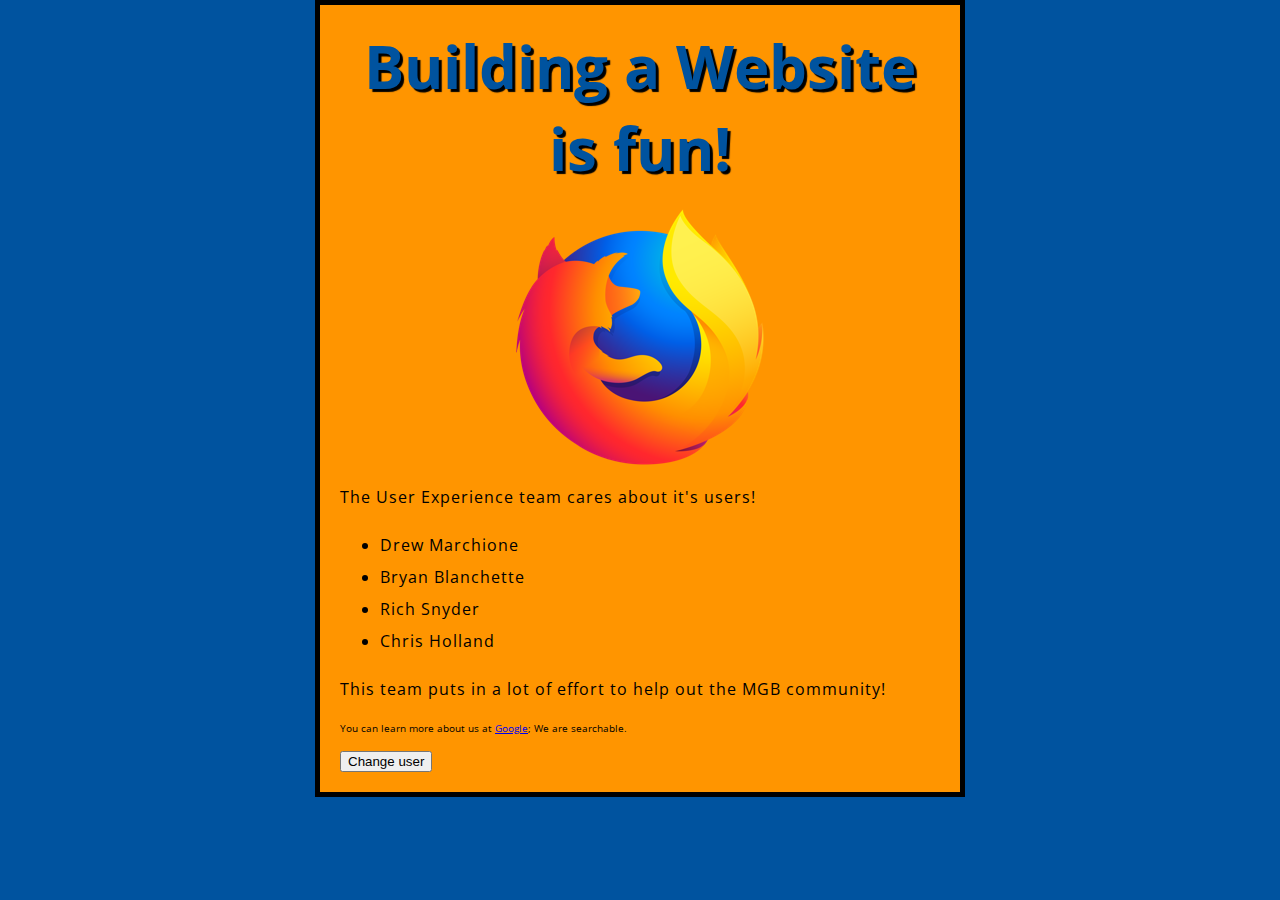
==== index.html @ a2e6f5fb "Rename to Index" ====
<!DOCTYPE html>
<html>
  <head>
    <meta charset="utf-8">
    <title>My test page</title>
    <link rel="stylesheet" type="text/css" href="styles/style.css">
    <link href="https://fonts.googleapis.com/css?family=Open+Sans" rel="stylesheet">
  </head>
  <body>
    <h1>Building a Website is fun!</h1>

    <img src="images/firefox-icon.png" alt="The Mozilla Firefox Icon">

    <p>The User Experience team cares about it's users!</p>

    <ul>
      <li>Drew Marchione</li>
      <li>Bryan Blanchette</li>
      <li>Rich Snyder</li>
      <li>Chris Holland</li>
    </ul>

<p>This team puts in a lot of effort to help out the MGB community!</p

<p>You can learn more about us at <a href="https://www.google.com">Google</a>; We are searchable.</p>

<button>Change user</button>

<script src="scripts/main.js"></script>

  </body>
</html>
---- styles/style.css ----
html {
  font-size: 10px; /* px means "pixels": the base font size is now 10 pixels high  */
  font-family: "Open Sans", sans-serif; /* this should be the rest of the output you got from Google fonts */
  background-color: #00539F;
}

h1 {
  font-size: 60px;
  text-align: center;
  margin: 0;
  padding: 20px 0;
  color: #00539F;
  text-shadow: 3px 3px 1px black;
}


p, li {
  font-size: 16px;
  line-height: 2;
  letter-spacing: 1px;
}

body {
  width: 600px;
  margin: 0 auto;
  background-color: #FF9500;
  padding: 0 20px 20px 20px;
  border: 5px solid black;
}

img {
  display: block;
  margin: 0 auto;
}

/* Test Comment
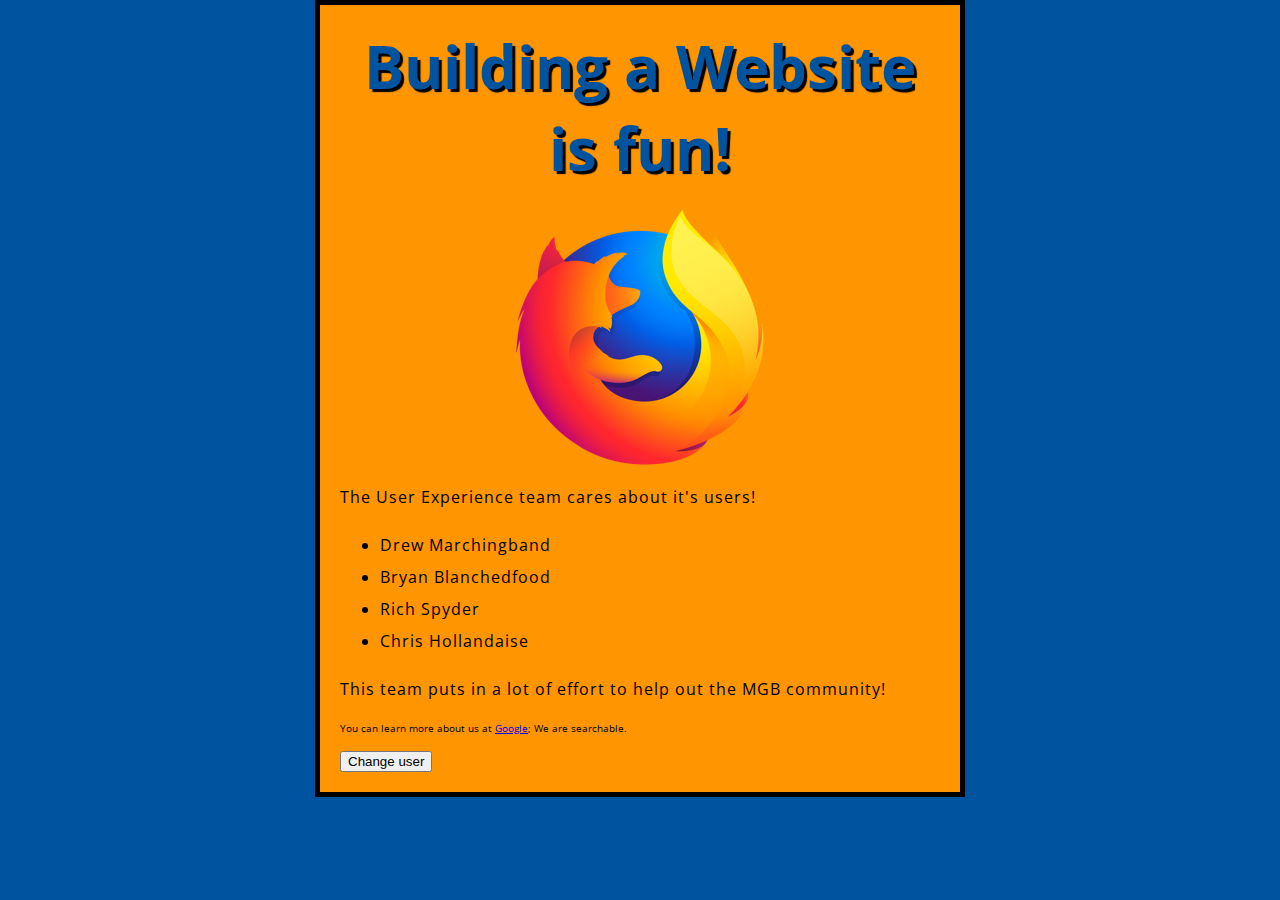
==== commit 88d8827b: "Branch 1 Commit 1" ====
--- a/index.html
+++ b/index.html
@@ -14,10 +14,10 @@
     <p>The User Experience team cares about it's users!</p>
 
     <ul>
-      <li>Drew Marchione</li>
-      <li>Bryan Blanchette</li>
-      <li>Rich Snyder</li>
-      <li>Chris Holland</li>
+      <li>Drew Marchingband</li>
+      <li>Bryan Blanchedfood</li>
+      <li>Rich Spyder</li>
+      <li>Chris Hollandaise</li>
     </ul>
 
 <p>This team puts in a lot of effort to help out the MGB community!</p
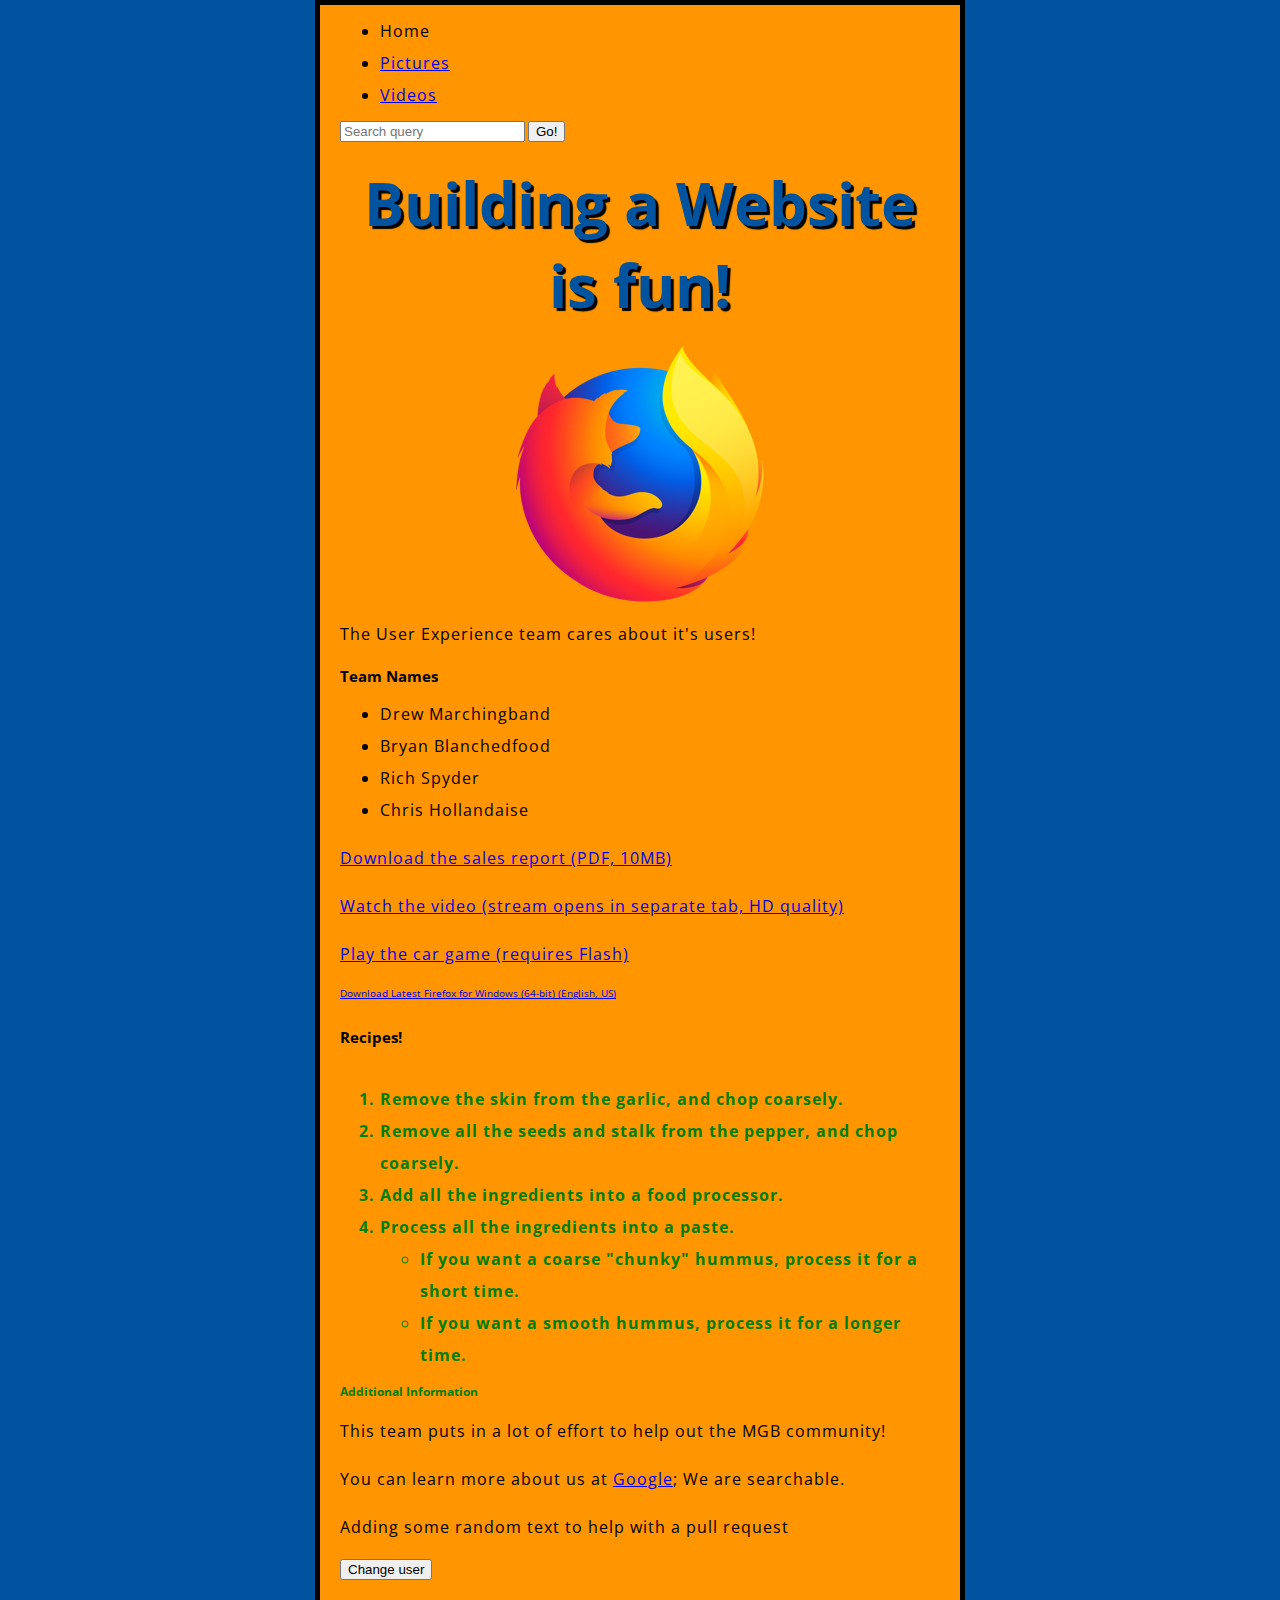
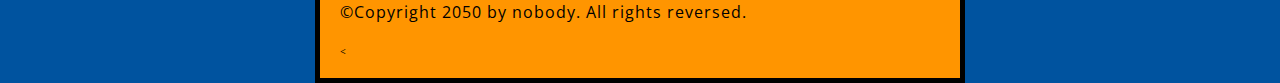
==== commit fa2b57d1: "Branch 1 Commit 2" ====
--- a/index.html
+++ b/index.html
@@ -5,14 +5,31 @@
     <title>My test page</title>
     <link rel="stylesheet" type="text/css" href="styles/style.css">
     <link href="https://fonts.googleapis.com/css?family=Open+Sans" rel="stylesheet">
+    <link rel="icon" href="images/it-user.ico" type="image/x-icon">
   </head>
   <body>
+
+  <nav>
+    <ul>
+      <li>Home</li>
+      <li><a href="pictures.html">Pictures</a></li>
+      <li><a href="videos.html">Videos</a></li>
+    </ul>
+
+    <form>
+      <input type="search" name="q" placeholder="Search query">
+      <input type="submit" value="Go!">
+    </form>
+  </nav>
+
     <h1>Building a Website is fun!</h1>
 
+<main>
+    <article>
     <img src="images/firefox-icon.png" alt="The Mozilla Firefox Icon">
 
     <p>The User Experience team cares about it's users!</p>
-
+    <h2>Team Names</h2>
     <ul>
       <li>Drew Marchingband</li>
       <li>Bryan Blanchedfood</li>
@@ -20,12 +37,55 @@
       <li>Chris Hollandaise</li>
     </ul>
 
-<p>This team puts in a lot of effort to help out the MGB community!</p
+    <p><a href="https://www.example.com/large-report.pdf">
+      Download the sales report (PDF, 10MB)
+    </a></p>
 
-<p>You can learn more about us at <a href="https://www.google.com">Google</a>; We are searchable.</p>
+    <p><a href="https://www.example.com/video-stream/" target="_blank">
+      Watch the video (stream opens in separate tab, HD quality)
+    </a></p>
 
-<button>Change user</button>
+    <p><a href="https://www.example.com/car-game">
+      Play the car game (requires Flash)
+    </a></p>
 
+    <a href="https://download.mozilla.org/?product=firefox-latest-ssl&os=win64&lang=en-US"
+       download="firefox-latest-64bit-installer.exe">
+      Download Latest Firefox for Windows (64-bit) (English, US)
+    </a>
+  </article>
+  <br>
+  <article>
+    <h2>Recipes!</h2>
+    <br>
+    <ol class="recipe">
+      <li>Remove the skin from the garlic, and chop coarsely.</li>
+      <li>Remove all the seeds and stalk from the pepper, and chop coarsely.</li>
+      <li>Add all the ingredients into a food processor.</li>
+      <li>Process all the ingredients into a paste.
+        <ul>
+          <li>If you want a coarse "chunky" hummus, process it for a short time.</li>
+          <li>If you want a smooth hummus, process it for a longer time.</li>
+        </ul>
+      </li>
+    </ol>
+
+<h3>Additional Information</h3>
+<p>This team puts in a lot of effort to help out the MGB community!</p>
+
+<p>You can learn more about us at <a href="https://www.google.com" title="Google" target="_blank">Google</a>; We are searchable.</p>
+
+<p>Adding some random text to help with a pull request</p>
+
+  </article>
+    <button>Change user</button>
+
+</main>
+
+<footer>
+  <p>©Copyright 2050 by nobody. All rights reversed.</p>
+</footer>
+<
 <script src="scripts/main.js"></script>
 
   </body>
--- a/styles/style.css
+++ b/styles/style.css
@@ -33,4 +33,8 @@
   margin: 0 auto;
 }
 
+h3, .recipe {
+  color: green;
+  font-weight: bold;
+}
 /* Test Comment
